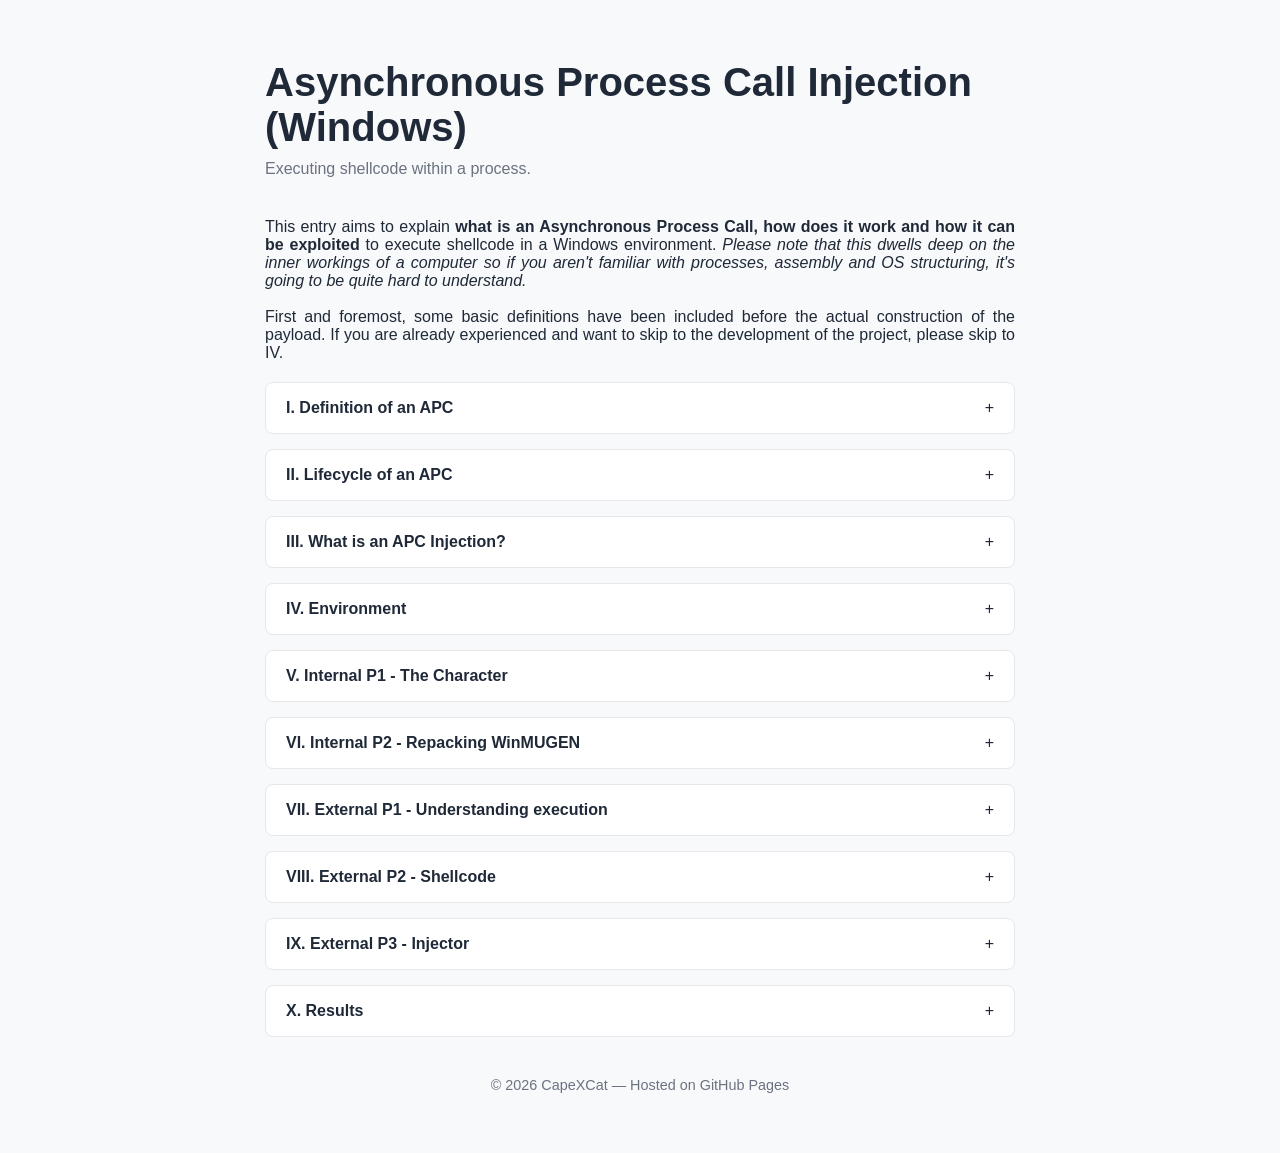
==== knowledge/APC.html @ 93fa6207 "Finished" ====
<!DOCTYPE html>
<html lang="en">
<head>
<meta charset="UTF-8">
<meta name="viewport" content="width=device-width, initial-scale=1.0">
<link rel="icon" type="image/png" href="https://raw.githubusercontent.com/capexcat/capexcat.github.io/main/pictures/favicon.png">
<title>Asynchronous Process Call Injection</title>

<style>
    :root {
        --bg: #f8f9fb;
        --card: #ffffff;
        --accent: #2563eb;
        --text: #1f2937;
        --muted: #6b7280;
        --border: #e5e7eb;
    }

    * {
        box-sizing: border-box;
        margin: 0;
        padding: 0;
        font-family: -apple-system, BlinkMacSystemFont, "Segoe UI", Roboto, sans-serif;
    }

    body {
        background: var(--bg);
        color: var(--text);
        display: flex;
        justify-content: center;
        padding: 60px 20px;
    }

    .container {
        width: 100%;
        max-width: 750px;
    }

    h1 {
        font-size: 2.5rem;
        margin-bottom: 10px;
    }

    dt {
    font-weight: 600;
    color: var(--text);
    margin-top: 10px;
    }

    dd {
    margin-left: 20px;
    margin-bottom: 10px;
    font-style: italic;
    }

    .subtitle {
        color: var(--muted);
        margin-bottom: 40px;
    }

    .accordion-item {
        background: var(--card);
        border: 1px solid var(--border);
        border-radius: 8px;
        margin-bottom: 15px;
        overflow: hidden;
        transition: 0.2s ease;
    }

    .accordion-item:hover {
        border-color: var(--accent);
    }

    .accordion-header {
        padding: 16px 20px;
        cursor: pointer;
        display: flex;
        justify-content: space-between;
        align-items: center;
        font-weight: 500;
    }

    .accordion-header span {
        transition: transform 0.3s ease;
    }

    .accordion-content {
        max-height: 0;
        overflow: hidden;
        transition: max-height 0.35s ease;
        padding: 0 20px;
        color: var(--muted);
    }

    .accordion-content p,
    .accordion-content dl {
        padding: 15px 0;
        line-height: 1.6;
    }

    .accordion-item.active .accordion-content {
        max-height: 10000px;
        padding-bottom: 20px;
    }

    .accordion-item.active .accordion-header span {
        transform: rotate(45deg);
    }

    footer {
        margin-top: 40px;
        font-size: 0.9rem;
        color: var(--muted);
        text-align: center;
    }

    .code-block {
        display: block;          
        font-family: 'Courier New', monospace;
        background: #e1e3e6;
        padding: 20px;
        border-radius: 8px;
        line-height: 1.6;
        overflow-x: auto;       
        white-space: pre;
        word-break: normal;
        max-width: 100%;
        box-sizing: border-box;
    }

    @media (max-width: 500px) {
        h1 {
            font-size: 2rem;
        }
    }
</style>
</head>

  <body>
      <div class="container">
    <h1>Asynchronous Process Call Injection (Windows)</h1>
    <p class="subtitle">Executing shellcode within a process.</p>
      <p style="text-align: justify; margin-bottom: 20px;">
          This entry aims to explain <b>what is an Asynchronous Process Call, how does it work and how it can be exploited </b> to execute shellcode in a Windows environment.
          <i>Please note that this dwells deep on the inner workings of a computer so if you aren't familiar with processes, assembly and OS structuring, it's going to be quite hard to understand.</i><br><br>
          First and foremost, some basic definitions have been included before the actual construction of the payload. If you are already experienced and want to skip to
          the development of the project, please skip to IV.
      </p>
          
    <div class="accordion-item">
      <div class="accordion-header">
        <b>I. Definition of an APC</b> <span>+</span>
      </div>
      <div class="accordion-content">
        <p style="text-align: justify;">An <b>Asynchronous Procedure Call</b> <i>(APC)</i> is a function that executes asynchronously in the context of a particular thread.
            On simpler terms, it's a queued code stored within a specific part of a process that runs when such part is free of any work.
            On even simpler terms, it's a method used by computers that allows execution without having to wait for a task to finish.
        </p>
      </div>
    </div>

    <div class="accordion-item">
      <div class="accordion-header">
        <b>II. Lifecycle of an APC</b> <span>+</span>
      </div>
      <div class="accordion-content">
        <p>
            To fully grasp the inner workings of APC, it's key to understand it's flow, which can be divided in the following steps:
            <dl>
                <dt><b>1. Invocation</b></dt>
                <dd>The main program invokes a function which is handled to a system API.</dd>
                <dt><b>2. Exchange</b></dt>
                <dd>The API captures the parameters and returns control to the program which received a placeholder (handle).</dd>
                <dt><b>3. Background Execution</b></dt>
                <dd>The API takes care of the task in the background (async), allowing the program to continue executing lines of codes (sync).</dd>
                <dt><b>4. Completion</b></dt>
                <dd>Once the task is completed, the API returns a "notification" into a queue.</dd>
                <dt><b>5. Verification</b></dt>
                <dd>As the program completes other tasks (sync), the queue transfers the result back to it, replacing the placeholder.</dd>
            </dl>
            <br>
            <br>
            <img src="https://raw.githubusercontent.com/capexcat/capexcat.github.io/refs/heads/main/pictures/diagram.png" style="display: block; margin: 0 auto; max-width: 100%; height: auto;">
        </p>
      </div>
    </div>

    <div class="accordion-item">
      <div class="accordion-header">
        <b>III. What is an APC Injection?</b> <span>+</span>
      </div>
      <div class="accordion-content">
        <p style="text-align: justify;">
            An <b>APC Injection</b> is a type of code injection which involves running a payload within the address space of a legitimate process, a thread to be exact.
            There are many variants of this type of injection: AtomBombing, Early Bird, NtQueueApcThread...While ones target suspended states, others target <a href="https://learn.microsoft.com/en-us/windows/win32/dataxchg/about-atom-tables">Global Atom Tables</a> or native APIs.<br><br>

            It is particularly stealthy because it doesn't create a new thread but instead <i>hijacks</i> the execution flow of a legitimate one, thus bypassing minor security checks.
        </p>
      </div>
    </div>

    <div class="accordion-item">
      <div class="accordion-header">
        <b>IV. Environment</b> <span>+</span>
      </div>
      <div class="accordion-content">
        <p style="text-align: justify; margin-bottom: 20px;">
            Now that the basics have been covered, it's time to lay out the environment where weapons are going to be developed.
            <i>Since the code involved operates in <b>very delicate aspects of Windows</b>, it's really recommended to set up a Virtual Machine</i>.<br><br>
            For these kinds of experiments I recommend <a href="https://archive.org/details/tiny-10-NTDEV" target="_blank">Tiny10</a>, an ISO based on Win10 LTSC to make the OS
            as lightweight as possible. As for the hypervisor, <a href="https://www.vmware.com/products/desktop-hypervisor/workstation-and-fusion" target="_blank">VMWare Workstation</a> or <a href="https://www.virtualbox.org/" target="_blank">Oracle Virtualbox</a> are great choices to locally set up a working space.<br><br>

            The project involves <a href="https://en.wikipedia.org/wiki/C%2B%2B" target="_blank">C++</a> and <a href="https://en.wikipedia.org/wiki/Assembly_language" target="_blank">ASM</a>,
            for that matter a good IDE will make thing easier. My personal choice for this is <a href="https://visualstudio.microsoft.com/es/vs/older-downloads/" target="_blank">Visual Studio 2022</a> which offers <a href="https://en.wikipedia.org/wiki/Microsoft_Macro_Assembler" target="_blank">MASM</a> and C++ together.<br><br>

            About <b>where</b> I am going to use the payload on, I've been a community member of <i><a href="https://mugen.fandom.com/wiki/M.U.G.E.N" target="_blank">WinMUGEN's</a> Cheapie community</i> for some years now, which is what gotten me into
            informatics since I was a kid. Long story short, there are two types of characters: <b>Internals</b> (which run and exploit memory areas in the original engine) and <b>Externals</b> (which execute external code not found inside the engine).
            I got more interested on the latter since externals were mistified and hoaxed multiple times, so here we are.<br><br>

            <img src="https://raw.githubusercontent.com/capexcat/capexcat.github.io/main/pictures/winmugen.gif" style="display: block; margin: 0 auto;">
        </p>
      </div>
    </div>

    <div class="accordion-item">
      <div class="accordion-header">
        <b>V. Internal P1 - The Character</b> <span>+</span>
      </div>
      <div class="accordion-content">
        <p style="text-align: justify;">
          Once the environment is set up accordingly, it's time to represent the work in the form of a character within MUGEN. Time is expensive so I downloaded an edit
          called <a href="https://mugenarchive.com/forums/downloads.php?do=file&id=132229-chaosor-ydccdy" target="_blank"><i>chaosor</i></a> as a starting point.<br><br>

          <i>Chaosor</i> is an <a href="https://snk.fandom.com/wiki/Orochi" target="_blank">Orochi</a> edit made by <i>ydccdy</i> based on an old edit known as <a href="https://www.youtube.com/watch?v=sGveKPMEMww" target="_blank">Salvation Orochi</a> created by <i>HellToast Industries</i>.
          The base comes with two very known internal exploits within the community which are <b>%n bug</b> and <b>StateDef Overflow</b> respectively. This entry isn't focused on internal MUGEN technology, so if you wish to know more please refer to the <a href="https://mugen-cheap.fandom.com/wiki/MUGEN_Cheap_Community_Wikia" target="_blank">MUGEN Cheap Wiki</a>.<br><br>

          To create characters there are several tools at one's disposal, for my projects I rely on <a href="https://mugenarchive.com/forums/downloads.php?do=file&id=9768-fighter-factory-3-0-1-final-virtualltek-systems" target="_blank">Fighter Factory 3</a>.
          The changes performed resemble a really old project of mine called <i>Damnation Mizuchi</i> but since it has been lost, <i>Damnation Mizuchi Clone</i> it is. I want to give a thank you to one of my friends, <a href="https://www.youtube.com/@KingDemonic666" target="_blank">KingDemonic666</a>, he provided the sprites of <i>Salvation Orochi</i> which made the edit
          look better. Here are some screenshots:<br><br>
          <img src="https://raw.githubusercontent.com/capexcat/capexcat.github.io/refs/heads/main/pictures/dm1.png" style="display: block; margin: 0 auto; max-width: 100%; height: auto;">
          <img src="https://raw.githubusercontent.com/capexcat/capexcat.github.io/refs/heads/main/pictures/dm2.png" style="display: block; margin: 0 auto; max-width: 100%; height: auto;">
        </p>
      </div>
    </div>

    <div class="accordion-item">
      <div class="accordion-header">
        <b>VI. Internal P2 - Repacking WinMUGEN</b> <span>+</span>
      </div>
      <div class="accordion-content">
        <p style="text-align: justify;">
          Before proceeding with external technology, there's one last aspect to be accountable of, <b>MUGEN's structure</b>. When downloading it, it contains several files distributed in specific
          folders to run the engine correctly. This by no means is wrong, however, it is seen as rough when proving concepts such as this one. To start "cleaning" it, optional files are removed, which
          leaves the engine like this:<br><br>
          <img src="https://raw.githubusercontent.com/capexcat/capexcat.github.io/refs/heads/main/pictures/wmstruct.png" style="display: block; margin: 0 auto; max-width: 100%; height: auto;">
          <br><br>

          At this point another tool is necessary to fully polish the game, introducing <a href="https://github.com/sudachen/Molebox" target="_blank">Molebox</a>, a software that converts applications into standalone
          executables by packaging those files needed. It offers a lot of options, however, I'll keep things simple. What you need to know about the screenshot provided below this text is the following:
          Firstly, a source .exe file is chosen to be relinked, secondly, a target .exe file is selected (this is the final repacked executable) and last but not least add all of the mandatory files (characters, configurations,
          fonts...)<br><br>
          <img src="https://raw.githubusercontent.com/capexcat/capexcat.github.io/refs/heads/main/pictures/Molebox.png" style="display: block; margin: 0 auto; max-width: 100%; height: auto;">
          <br><br>

          A minor detail to note is the file <i>select.def</i> which indexes all of the characters and stages into the game. Since it's not intended for the user to access <i>Damnation Mizuchi Clone</i> within the engine, it is 
          key to remove all characters from the list to leave the engine hollow internally:<br><br>
          <img src="https://raw.githubusercontent.com/capexcat/capexcat.github.io/refs/heads/main/pictures/emptywin.png" style="display: block; margin: 0 auto; max-width: 100%; height: auto;">
          <br><br>

          Everything has been done accordingly, <b>we now have a runnable, standalone, isolated copy of the engine:</b><br><br>
          <img src="https://raw.githubusercontent.com/capexcat/capexcat.github.io/refs/heads/main/pictures/result.png" style="display: block; margin: 0 auto; max-width: 100%; height: auto;">
    </div>
    </div>

    <div class="accordion-item">
      <div class="accordion-header">
        <b>VII. External P1 - Understanding execution</b> <span>+</span>
      </div>
      <div class="accordion-content">
        <p style="text-align: justify;">
          The next objective is to reach execution within the game. How is it possible to start a matchup without having indexed characters? Fortunately, there are several command options
          which can be easily accessed via <code style="color: #343a40; background-color: #e1e3e6;">winmugen.exe -h</code> as represented in the following image:<br><br>
          <img src="https://raw.githubusercontent.com/capexcat/capexcat.github.io/refs/heads/main/pictures/MUGENcmd.png" style="display: block; margin: 0 auto; max-width: 100%; height: auto;">
          <br><br>

          From this position it is a matter of understanding the syntax and correctly applying it to the desired case: <code style="color: #343a40; background-color: #e1e3e6;">winmugen.exe -p1 DM -p2 kfm -rounds 2</code>. Random fact: This
          simple event is known as a <b>postman character</b>, which relies on simple automation using .bat or .vbs files. This is the most basic form of an external character:<br><br>
          <img src="https://raw.githubusercontent.com/capexcat/capexcat.github.io/refs/heads/main/pictures/MUGENcmdexec.png" style="display: block; margin: 0 auto; max-width: 100%; height: auto;">
          <br><br>

          Such simplicity comes in the cost of an expection. If the repacked copy is executed through it's absolute path, we get an error related to <i>mugen.cfg</i>. I do not know why this
          happens, even if you include the "data" folder with all of the contents it still crashes. Either way, this exception only occurs with absolute paths so <b>execution must share
          directory with MUGEN</b>.<br><br>
          <img src="https://raw.githubusercontent.com/capexcat/capexcat.github.io/refs/heads/main/pictures/MUGENcfgerr.png" style="display: block; margin: 0 auto; max-width: 100%; height: auto;">
        </p>
      </div>
    </div>

        <div class="accordion-item">
      <div class="accordion-header">
        <b>VIII. External P2 - Shellcode</b> <span>+</span>
      </div>
      <div class="accordion-content">
        <p style="text-align: justify;">
          This following section can be quite dense, so I'll unpack everything carefully, <i>please note that everything is treated with educational purposes</i>. The idea is clear now, <b>start a matchup in MUGEN within a thread of a process</b>.<br><br>

          The goal of a <b>shellcode</b> is the execution of arbitrary code in a system. Scoping it to the idea, successful execution is the highest priority and for that <a href="https://en.wikipedia.org/wiki/Position-independent_code" target="_blank">Position Independent Code</a> (PIC)
          is the best suit, since the only knowledgable aspect of the selected environment is the Operative System: Windows. <i>PIC can be written without ASM, but you give up low-level control which in undocumented features is crucial</i>.<br><br>

          The first step is <b>finding kernel32.dll <i>manually</i></b>. In order to locate it, the code (when executed) automatically creates a <a href="https://www.geoffchappell.com/studies/windows/km/ntoskrnl/inc/api/pebteb/teb/index.htm" target="_blank">Thread Environment Block</a> (TEB),
          not to be confused with <a href="https://en.wikipedia.org/wiki/Win32_Thread_Information_Block" target="_blank">Thread Information Block</a> (TIB). <i>TEB is x64 bit and TIB is x32 bit</i>. These blocks hold information of the currently running thread and
          inside them, specifically at offset 0x60, there's a pointer to the <a href="https://www.geoffchappell.com/studies/windows/km/ntoskrnl/inc/api/pebteb/peb/index.htm" target="_blank">Process Environment Block</a> which contains data about the current process.
          From here, there's another pointer at offset 0x18 (Ldr) which leads to the <a href="https://www.geoffchappell.com/studies/windows/km/ntoskrnl/inc/api/ntpsapi_x/peb_ldr_data.htm" target="_blank">PEB_LDR_DATA</a> structure. This structure is a record of all DLLs loaded
          into memory and sure enough, a list named <i>InMemoryOrderModuleList</i> is present at offset 0x20 which <i>specifically represents the <b>order</b> of loaded modules</i>. Inside of it, the <a href="https://www.geoffchappell.com/studies/windows/km/ntoskrnl/inc/api/ntldr/ldr_data_table_entry/index.htm" target="_blank">LDR_DATA_TABLE_ENTRY</a>
          awaits, providing <i>metadata</i> of the various modules. The thing to look for here is offset 0x20, DllBase, <b>the base address of kernel32.dll loaded into memory</b>. To sum things up:<br><br>

          <code style="color: #343a40; background-color: #e1e3e6;">Thread Environment Block -> Offset 0x60 -> Process Environment Block -> Offset 0x18 -> PEB_LDR_DATA -> Offset 0x20 -> InMemoryOrderModuleList -> Kernel32.dll -> Offset 0x20 -> DllBase</code><br><br>
          
          Using MASM, the pseudocode looks like this:<br>
           <code class="code-block">
            ;Consider x a register and yh an hexadecimal value.
            mov x, gs:[yh] ;Using gs register to access memory
            mov x, [x+yh]  ;Adding offsets ("walking into components")
            mov x, x       ;Dereference MODULE_ENTRY ("walk a component")
            ...
          </code>
          <br>

          Second step, <b>finding WinExec within kernel32.dll <i>manually</i></b>. <a href="https://learn.microsoft.com/en-us/windows/win32/api/winbase/nf-winbase-winexec" target="_blank">WinExec</a> is a deprecated function which allows for command execution, <a href="https://learn.microsoft.com/en-us/windows/win32/api/processthreadsapi/nf-processthreadsapi-createprocessa" target="_blank">CreateProcess</a> 
          is a much better alternative but requires more parameters, that is why I stick to <i>WinExec</i>. Some DLLs contain what is known as an <b>export table</b> that can be inspected with tools like <a href="https://github.com/jNizM/DllExport" target="_blank">DllExport</a> or <a href="https://learn.microsoft.com/en-us/cpp/build/reference/dumpbin-command-line?view=msvc-170" target="_blank">Dumpbin</a>.
          In such export tables we can find data such as the <b>ordinal</b> number (unique ID), the <b>hint</b> (shortened ID for backward compatibility), the <a href="https://en.wikipedia.org/wiki/Virtual_address_space" target="_blank">Relative Virtual Address</a> (pointer relative to the start of the loaded module) and the <b>Name</b> (duh):<br><br>
          <img src="https://raw.githubusercontent.com/capexcat/capexcat.github.io/refs/heads/main/pictures/dumpbin.png" style="display: block; margin: 0 auto; max-width: 100%; height: auto;">
          <br><br>

          These export tables are given by DLLs to allow other modules and programs to use them. While this feature makes modulation easier, it creates <i>external library dependency</i> due to the address pointing made by the <a href="https://en.wikipedia.org/wiki/Portable_Executable#Import_table">Import Address Table</a> (IAT) towards the export table at runtime. There are many ways to bypass the IAT, to make
          it a little more interesting I have settled for manually resolving <i>WinExec</i>'s address via <b>GetProcAddressByHash</b>, an alternative method of the function <a href="https://learn.microsoft.com/en-us/windows/win32/api/libloaderapi/nf-libloaderapi-getprocaddress" target="_blank">GetProcAddress</a>. In essence:<br><br>
          
          <code style="color: #343a40; background-color: #e1e3e6;">Hash WinExec -> Load DllBase and PE Header data -> Extract information from the export table (kernel32.dll) -> Search function name by hash -> Hash function name -> Compare hashes -> Retrieve function address</code><br><br>

          Pseucode of the custom function (This one is a big nono so I have to write it like this so GitHub does not nuke me):<br>

          <code class="code-block">
            FUNCTION FindFunctionByHash(ModuleBaseAddress, TargetHash):
                // 1. Navigate the PE (Portable Executable) Structure
                HeaderOffset = Read32BitValue(ModuleBaseAddress + 0x3C)
                ExportTableRVA = Read32BitValue(ModuleBaseAddress + HeaderOffset + 0x88)
                ExportTableVA = ModuleBaseAddress + ExportTableRVA

                // 2. Access Metadata Tables
                NameArrayVA = ModuleBaseAddress + Read32BitValue(ExportTableVA + 0x20)
                TotalFunctions = Read32BitValue(ExportTableVA + 0x18)

                // 3. Search Loop
                FOR i FROM TotalFunctions - 1 DOWN TO 0:
                    CurrentNameVA = ModuleBaseAddress + Read32BitValue(NameArrayVA + (i * 4))
        
                    // Calculate the hash of the current function name string
                    CurrentHash = CalculateRotateHash(CurrentNameVA)

                    IF CurrentHash EQUALS TargetHash:
                        // 4. Resolve the Address
                        OrdinalTableVA = ModuleBaseAddress + Read32BitValue(ExportTableVA + 0x24)
                        FunctionIndex = Read16BitValue(OrdinalTableVA + (i * 2))

                        AddressTableVA = ModuleBaseAddress + Read32BitValue(ExportTableVA + 0x1C)
                        FinalRVA = Read32BitValue(AddressTableVA + (FunctionIndex * 4))

                        RETURN (ModuleBaseAddress + FinalRVA)

                RETURN NULL // Function not found
          </code>
          <br>

          Since this project is being handled in x64, <b>it is obligatory to align the program to 16 bits</b> due to a variety of factors such as <a href="https://en.wikipedia.org/wiki/Streaming_SIMD_Extensions" target="_blank">Streaming SIMD Extensions</a> (128-bit instructions) and  
          <a href="https://learn.microsoft.com/en-us/cpp/build/x64-software-conventions">8-byte offset & shadow space</a>. Fail to comply those requirements and the program crashes by access violation.
          Furthermore, the shellcode has to be <i>extracted</i> cleanly and prevented from compiling modifications. In Visual Studio 2022 the following flags have to be modified:<br><br>

          <b>Incremental linking /INCREMENTAL: NO</b> - Upon changing a function, the linker merely updates that specific part and jumps to a new location. <b>Ignore all default libraries /NODEFAULTLIB</b> - Default libraries add an IAT, which essentially undoes all the prior work. <b>Disable large addresses /LARGEADDRESSAWARE:NO</b> - The linker may assume specific relocations that assume a wider memory space.
          <br><br>

          To fully confirm that the code is truly independent, no matter the system, a tool named <a href="https://pestudio.org/" target="_blank">PEStudio</a> can analyze the binary to see dependencies. 
          As seen on the illustration below, <b>it not relies on anything</b>.<br><br>
          <img src="https://raw.githubusercontent.com/capexcat/capexcat.github.io/refs/heads/main/pictures/pestudio.png" style="display: block; margin: 0 auto; max-width: 100%; height: auto;">
          <br><br>

          Moving on to the third step, <b>extracting the shellcode</b>. This task is relatively simple with <i>dumpbin</i> found in the Developer Console of VS2022, after running the following command:
          <code style="color: #343a40; background-color: #e1e3e6;">dumpbin /SECTION:.text /RAWDATA ASM_Test.exe</code> we get the raw programmed code:<br><br>
          <img src="https://raw.githubusercontent.com/capexcat/capexcat.github.io/refs/heads/main/pictures/dumpbintest.png" style="display: block; margin: 0 auto; max-width: 100%; height: auto;">
          <br><br>

          The last detail of this project is getting all the hex characters and formatting them in <i>Hexadecimal Escaping</i>: <code style="color: #343a40; background-color: #e1e3e6;">\x48\x31\xc0\x48\x31\xff\x90\x90\x48\x31\xd2\x0f\x05</code>. With this, the shellcode is 100% ready for action.
        </p>
      </div>
    </div>
    
    <div class="accordion-item">
      <div class="accordion-header">
        <b>IX. External P3 - Injector</b> <span>+</span>
      </div>
      <div class="accordion-content">
        <p style="text-align: justify;">
          While not as dense as the previous one, this section contains interesting knowledge about how the shellcode is going to be run. On a separated C++ project, three boolean functions have been 
          declared to segment the execution properly.<br><br>
          
          The first one of them is named <b>CreateDebugProcess</b> which uses <i>CreateProcessA</i> to create a suspended process while targetting a legitimate 
          process, in this case <i>notepad.exe</i>. The variant of this project is a classic one, <b><i>Early bird</i></b>, as the process is awaiting for instructions. The second function is <b>InjectShellCode</b>, 
          as the name suggests, it prepares the target for the payload using <a href="https://learn.microsoft.com/en-us/windows/win32/api/memoryapi/nf-memoryapi-virtualallocex" target="_blank">VirtualAllocEx</a> and
          <a href="https://learn.microsoft.com/es-es/windows/win32/api/memoryapi/nf-memoryapi-writeprocessmemory" target="_blank">WriteProcessMemory</a> to copy it into that allocated space. Lastly, the function
          <b>APCInjection</b> adds a task to the thread's APC queue through <a href="https://learn.microsoft.com/en-us/windows/win32/api/processthreadsapi/nf-processthreadsapi-queueuserapc" target="_blank">QueueUserAPC</a>. When alerted, 
          since it has been created in a suspended state it is "conditioned" to execute the APC when resumed, thus executing the payload.<br><br>

          The flow of the program follows the given pseudocode:<br>
          <code class="code-block">
            # STAGE 1: Host Process Creation
            FUNCTION CreateSuspendedProcess(target_exe):
                path = "C:\\Windows\\System32\\" + target_exe
                # Create the process in a frozen state to prevent security initialization
                process_info = OS.CreateProcess(path, flags=CREATE_SUSPENDED)
                RETURN process_info.handle, process_info.thread_handle

            # STAGE 2: Memory Preparation
            FUNCTION DeliverPayload(process_handle, shellcode_buffer):
                # Allocate memory with RWX permissions (Red Flag: PAGE_EXECUTE_READWRITE)
                remote_address = OS.VirtualAllocEx(process_handle, size=sizeof(shellcode_buffer), permissions=READ_WRITE_EXECUTE)
    
            # Write the malicious payload into the target process
            OS.WriteProcessMemory(process_handle, remote_address, shellcode_buffer)
            RETURN remote_address

            # STAGE 3: Execution Hijack
            FUNCTION ExecuteViaAPC(thread_handle, shellcode_address):
                # Queue an Asynchronous Procedure Call pointing to the shellcode
                # This schedules the shellcode to run as soon as the thread wakes up
                OS.QueueUserAPC(target_function=shellcode_address, target_thread=thread_handle)
    
                # Resume the thread; it immediately executes the APC before the main code
                OS.ResumeThread(thread_handle)

            # --- MAIN EXECUTION FLOW ---
            proc, thread = CreateSuspendedProcess("notepad.exe")
            payload_addr = DeliverPayload(proc, MALICIOUS_SHELLCODE)
            ExecuteViaAPC(thread, payload_addr)
          </code>
          <br>
          Naturally, the injector <b>must be independent as well</b>, which is easier than ASM. The build has to be set as <i>Release x64</i>, disable debug libraries and establish Runtime Library 
          as <b>Multi-threaded (/MT)</b>. Again, to thoroughly check the changes, verify it with PEStudio:<br><br>
          <img src="https://raw.githubusercontent.com/capexcat/capexcat.github.io/refs/heads/main/pictures/pestudio2.png" style="display: block; margin: 0 auto; max-width: 100%; height: auto;">
        </p>
      </div>
    </div>

    <div class="accordion-item">
      <div class="accordion-header">
        <b>X. Results</b> <span>+</span>
      </div>
      <div class="accordion-content">
        <p style="text-align: justify;">
          The result of this project is <b>an Asynchronous Process Call Injection that targets <i>notepad.exe</i> and is able to run without dependencies in several versions of Windows.</b>
          I want to give another thank you to <a href="https://www.youtube.com/@MegaStick">MegaStick</a> for testing it out on his machine, visually it's nothing major but it has some
          interesting technological aspects.<br><br>

          <img src="https://raw.githubusercontent.com/capexcat/capexcat.github.io/refs/heads/main/pictures/showcasegif.gif" style="display: block; margin: 0 auto; max-width: 100%; height: auto;">
        </p>
      </div>
    </div>

    <footer>
        © 2026 CapeXCat — Hosted on GitHub Pages
    </footer>
    </div>

    <script>
    const items = document.querySelectorAll(".accordion-item");

    items.forEach(item => {
        item.querySelector(".accordion-header").addEventListener("click", () => {
            item.classList.toggle("active");
        });
    });
    </script>
 </body>
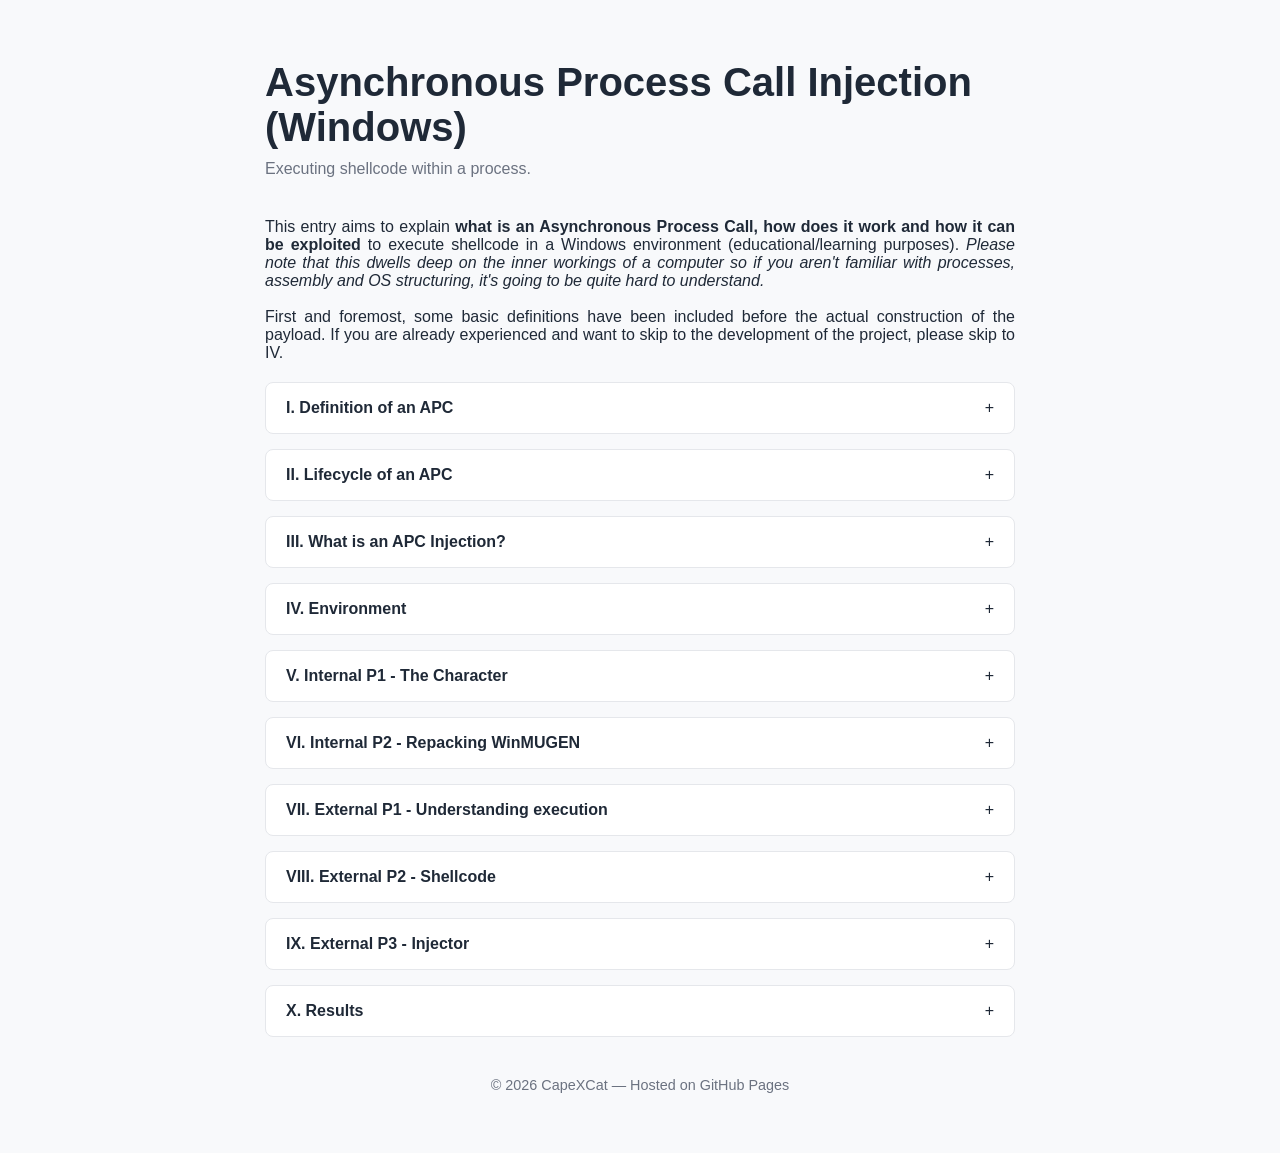
==== commit 67267498: "Finished P2+minor tweaks" ====
--- a/knowledge/APC.html
+++ b/knowledge/APC.html
@@ -141,7 +141,7 @@
     <h1>Asynchronous Process Call Injection (Windows)</h1>
     <p class="subtitle">Executing shellcode within a process.</p>
       <p style="text-align: justify; margin-bottom: 20px;">
-          This entry aims to explain <b>what is an Asynchronous Process Call, how does it work and how it can be exploited </b> to execute shellcode in a Windows environment.
+          This entry aims to explain <b>what is an Asynchronous Process Call, how does it work and how it can be exploited </b> to execute shellcode in a Windows environment (educational/learning purposes).
           <i>Please note that this dwells deep on the inner workings of a computer so if you aren't familiar with processes, assembly and OS structuring, it's going to be quite hard to understand.</i><br><br>
           First and foremost, some basic definitions have been included before the actual construction of the payload. If you are already experienced and want to skip to
           the development of the project, please skip to IV.
@@ -180,7 +180,7 @@
             </dl>
             <br>
             <br>
-            <img src="https://raw.githubusercontent.com/capexcat/capexcat.github.io/refs/heads/main/pictures/diagram.png" style="display: block; margin: 0 auto; max-width: 100%; height: auto;">
+            <img src="https://raw.githubusercontent.com/capexcat/capexcat.github.io/refs/heads/main/pictures/1APC/diagram.png" style="display: block; margin: 0 auto; max-width: 100%; height: auto;">
         </p>
       </div>
     </div>
@@ -192,7 +192,7 @@
       <div class="accordion-content">
         <p style="text-align: justify;">
             An <b>APC Injection</b> is a type of code injection which involves running a payload within the address space of a legitimate process, a thread to be exact.
-            There are many variants of this type of injection: AtomBombing, Early Bird, NtQueueApcThread...While ones target suspended states, others target <a href="https://learn.microsoft.com/en-us/windows/win32/dataxchg/about-atom-tables">Global Atom Tables</a> or native APIs.<br><br>
+            There are many variants of this type of injection: AtomBombing, Early Bird, NtQueueApcThread...While ones target suspended states, others target <a href="https://learn.microsoft.com/en-us/windows/win32/dataxchg/about-atom-tables" target="_blank">Global Atom Tables</a> or native APIs.<br><br>
 
             It is particularly stealthy because it doesn't create a new thread but instead <i>hijacks</i> the execution flow of a legitimate one, thus bypassing minor security checks.
         </p>
@@ -217,7 +217,7 @@
             informatics since I was a kid. Long story short, there are two types of characters: <b>Internals</b> (which run and exploit memory areas in the original engine) and <b>Externals</b> (which execute external code not found inside the engine).
             I got more interested on the latter since externals were mistified and hoaxed multiple times, so here we are.<br><br>
 
-            <img src="https://raw.githubusercontent.com/capexcat/capexcat.github.io/main/pictures/winmugen.gif" style="display: block; margin: 0 auto;">
+            <img src="https://raw.githubusercontent.com/capexcat/capexcat.github.io/main/pictures/1APC/winmugen.gif" style="display: block; margin: 0 auto; max-width: 100%; height: auto;">
         </p>
       </div>
     </div>
@@ -237,8 +237,8 @@
           To create characters there are several tools at one's disposal, for my projects I rely on <a href="https://mugenarchive.com/forums/downloads.php?do=file&id=9768-fighter-factory-3-0-1-final-virtualltek-systems" target="_blank">Fighter Factory 3</a>.
           The changes performed resemble a really old project of mine called <i>Damnation Mizuchi</i> but since it has been lost, <i>Damnation Mizuchi Clone</i> it is. I want to give a thank you to one of my friends, <a href="https://www.youtube.com/@KingDemonic666" target="_blank">KingDemonic666</a>, he provided the sprites of <i>Salvation Orochi</i> which made the edit
           look better. Here are some screenshots:<br><br>
-          <img src="https://raw.githubusercontent.com/capexcat/capexcat.github.io/refs/heads/main/pictures/dm1.png" style="display: block; margin: 0 auto; max-width: 100%; height: auto;">
-          <img src="https://raw.githubusercontent.com/capexcat/capexcat.github.io/refs/heads/main/pictures/dm2.png" style="display: block; margin: 0 auto; max-width: 100%; height: auto;">
+          <img src="https://raw.githubusercontent.com/capexcat/capexcat.github.io/refs/heads/main/pictures/1APC/dm1.png" style="display: block; margin: 0 auto; max-width: 100%; height: auto;">
+          <img src="https://raw.githubusercontent.com/capexcat/capexcat.github.io/refs/heads/main/pictures/1APC/dm2.png" style="display: block; margin: 0 auto; max-width: 100%; height: auto;">
         </p>
       </div>
     </div>
@@ -252,23 +252,23 @@
           Before proceeding with external technology, there's one last aspect to be accountable of, <b>MUGEN's structure</b>. When downloading it, it contains several files distributed in specific
           folders to run the engine correctly. This by no means is wrong, however, it is seen as rough when proving concepts such as this one. To start "cleaning" it, optional files are removed, which
           leaves the engine like this:<br><br>
-          <img src="https://raw.githubusercontent.com/capexcat/capexcat.github.io/refs/heads/main/pictures/wmstruct.png" style="display: block; margin: 0 auto; max-width: 100%; height: auto;">
+          <img src="https://raw.githubusercontent.com/capexcat/capexcat.github.io/refs/heads/main/pictures/1APC/wmstruct.png" style="display: block; margin: 0 auto; max-width: 100%; height: auto;">
           <br><br>
 
           At this point another tool is necessary to fully polish the game, introducing <a href="https://github.com/sudachen/Molebox" target="_blank">Molebox</a>, a software that converts applications into standalone
           executables by packaging those files needed. It offers a lot of options, however, I'll keep things simple. What you need to know about the screenshot provided below this text is the following:
           Firstly, a source .exe file is chosen to be relinked, secondly, a target .exe file is selected (this is the final repacked executable) and last but not least add all of the mandatory files (characters, configurations,
           fonts...)<br><br>
-          <img src="https://raw.githubusercontent.com/capexcat/capexcat.github.io/refs/heads/main/pictures/Molebox.png" style="display: block; margin: 0 auto; max-width: 100%; height: auto;">
+          <img src="https://raw.githubusercontent.com/capexcat/capexcat.github.io/refs/heads/main/pictures/1APC/Molebox.png" style="display: block; margin: 0 auto; max-width: 100%; height: auto;">
           <br><br>
 
           A minor detail to note is the file <i>select.def</i> which indexes all of the characters and stages into the game. Since it's not intended for the user to access <i>Damnation Mizuchi Clone</i> within the engine, it is 
           key to remove all characters from the list to leave the engine hollow internally:<br><br>
-          <img src="https://raw.githubusercontent.com/capexcat/capexcat.github.io/refs/heads/main/pictures/emptywin.png" style="display: block; margin: 0 auto; max-width: 100%; height: auto;">
+          <img src="https://raw.githubusercontent.com/capexcat/capexcat.github.io/refs/heads/main/pictures/1APC/emptywin.png" style="display: block; margin: 0 auto; max-width: 100%; height: auto;">
           <br><br>
 
           Everything has been done accordingly, <b>we now have a runnable, standalone, isolated copy of the engine:</b><br><br>
-          <img src="https://raw.githubusercontent.com/capexcat/capexcat.github.io/refs/heads/main/pictures/result.png" style="display: block; margin: 0 auto; max-width: 100%; height: auto;">
+          <img src="https://raw.githubusercontent.com/capexcat/capexcat.github.io/refs/heads/main/pictures/1APC/result.png" style="display: block; margin: 0 auto; max-width: 100%; height: auto;">
     </div>
     </div>
 
@@ -280,18 +280,21 @@
         <p style="text-align: justify;">
           The next objective is to reach execution within the game. How is it possible to start a matchup without having indexed characters? Fortunately, there are several command options
           which can be easily accessed via <code style="color: #343a40; background-color: #e1e3e6;">winmugen.exe -h</code> as represented in the following image:<br><br>
-          <img src="https://raw.githubusercontent.com/capexcat/capexcat.github.io/refs/heads/main/pictures/MUGENcmd.png" style="display: block; margin: 0 auto; max-width: 100%; height: auto;">
+          <img src="https://raw.githubusercontent.com/capexcat/capexcat.github.io/refs/heads/main/pictures/1APC/MUGENcmd.png" style="display: block; margin: 0 auto; max-width: 100%; height: auto;">
           <br><br>
 
           From this position it is a matter of understanding the syntax and correctly applying it to the desired case: <code style="color: #343a40; background-color: #e1e3e6;">winmugen.exe -p1 DM -p2 kfm -rounds 2</code>. Random fact: This
           simple event is known as a <b>postman character</b>, which relies on simple automation using .bat or .vbs files. This is the most basic form of an external character:<br><br>
-          <img src="https://raw.githubusercontent.com/capexcat/capexcat.github.io/refs/heads/main/pictures/MUGENcmdexec.png" style="display: block; margin: 0 auto; max-width: 100%; height: auto;">
+          <img src="https://raw.githubusercontent.com/capexcat/capexcat.github.io/refs/heads/main/pictures/1APC/MUGENcmdexec.png" style="display: block; margin: 0 auto; max-width: 100%; height: auto;">
           <br><br>
 
           Such simplicity comes in the cost of an expection. If the repacked copy is executed through it's absolute path, we get an error related to <i>mugen.cfg</i>. I do not know why this
           happens, even if you include the "data" folder with all of the contents it still crashes. Either way, this exception only occurs with absolute paths so <b>execution must share
           directory with MUGEN</b>.<br><br>
-          <img src="https://raw.githubusercontent.com/capexcat/capexcat.github.io/refs/heads/main/pictures/MUGENcfgerr.png" style="display: block; margin: 0 auto; max-width: 100%; height: auto;">
+
+          <b>Update: This happens because the current working directory was not specified, which can be handled by WinAPI in our executor.</b>
+          <br><br>
+          <img src="https://raw.githubusercontent.com/capexcat/capexcat.github.io/refs/heads/main/pictures/1APC/MUGENcfgerr.png" style="display: block; margin: 0 auto; max-width: 100%; height: auto;">
         </p>
       </div>
     </div>
@@ -329,15 +332,15 @@
           Second step, <b>finding WinExec within kernel32.dll <i>manually</i></b>. <a href="https://learn.microsoft.com/en-us/windows/win32/api/winbase/nf-winbase-winexec" target="_blank">WinExec</a> is a deprecated function which allows for command execution, <a href="https://learn.microsoft.com/en-us/windows/win32/api/processthreadsapi/nf-processthreadsapi-createprocessa" target="_blank">CreateProcess</a> 
           is a much better alternative but requires more parameters, that is why I stick to <i>WinExec</i>. Some DLLs contain what is known as an <b>export table</b> that can be inspected with tools like <a href="https://github.com/jNizM/DllExport" target="_blank">DllExport</a> or <a href="https://learn.microsoft.com/en-us/cpp/build/reference/dumpbin-command-line?view=msvc-170" target="_blank">Dumpbin</a>.
           In such export tables we can find data such as the <b>ordinal</b> number (unique ID), the <b>hint</b> (shortened ID for backward compatibility), the <a href="https://en.wikipedia.org/wiki/Virtual_address_space" target="_blank">Relative Virtual Address</a> (pointer relative to the start of the loaded module) and the <b>Name</b> (duh):<br><br>
-          <img src="https://raw.githubusercontent.com/capexcat/capexcat.github.io/refs/heads/main/pictures/dumpbin.png" style="display: block; margin: 0 auto; max-width: 100%; height: auto;">
-          <br><br>
-
-          These export tables are given by DLLs to allow other modules and programs to use them. While this feature makes modulation easier, it creates <i>external library dependency</i> due to the address pointing made by the <a href="https://en.wikipedia.org/wiki/Portable_Executable#Import_table">Import Address Table</a> (IAT) towards the export table at runtime. There are many ways to bypass the IAT, to make
+          <img src="https://raw.githubusercontent.com/capexcat/capexcat.github.io/refs/heads/main/pictures/1APC/dumpbin.png" style="display: block; margin: 0 auto; max-width: 100%; height: auto;">
+          <br><br>
+
+          These export tables are given by DLLs to allow other modules and programs to use them. While this feature makes modulation easier, it creates <i>external library dependency</i> due to the address pointing made by the <a href="https://en.wikipedia.org/wiki/Portable_Executable#Import_table" target="_blank">Import Address Table</a> (IAT) towards the export table at runtime. There are many ways to bypass the IAT, to make
           it a little more interesting I have settled for manually resolving <i>WinExec</i>'s address via <b>GetProcAddressByHash</b>, an alternative method of the function <a href="https://learn.microsoft.com/en-us/windows/win32/api/libloaderapi/nf-libloaderapi-getprocaddress" target="_blank">GetProcAddress</a>. In essence:<br><br>
           
           <code style="color: #343a40; background-color: #e1e3e6;">Hash WinExec -> Load DllBase and PE Header data -> Extract information from the export table (kernel32.dll) -> Search function name by hash -> Hash function name -> Compare hashes -> Retrieve function address</code><br><br>
 
-          Pseucode of the custom function (This one is a big nono so I have to write it like this so GitHub does not nuke me):<br>
+          Pseudocode of the custom function (This one is a big nono so I have to write it like this so GitHub does not nuke me):<br>
 
           <code class="code-block">
             FUNCTION FindFunctionByHash(ModuleBaseAddress, TargetHash):
@@ -372,7 +375,7 @@
           <br>
 
           Since this project is being handled in x64, <b>it is obligatory to align the program to 16 bits</b> due to a variety of factors such as <a href="https://en.wikipedia.org/wiki/Streaming_SIMD_Extensions" target="_blank">Streaming SIMD Extensions</a> (128-bit instructions) and  
-          <a href="https://learn.microsoft.com/en-us/cpp/build/x64-software-conventions">8-byte offset & shadow space</a>. Fail to comply those requirements and the program crashes by access violation.
+          <a href="https://learn.microsoft.com/en-us/cpp/build/x64-software-conventions" target="_blank">8-byte offset & shadow space</a>. Fail to comply those requirements and the program crashes by access violation.
           Furthermore, the shellcode has to be <i>extracted</i> cleanly and prevented from compiling modifications. In Visual Studio 2022 the following flags have to be modified:<br><br>
 
           <b>Incremental linking /INCREMENTAL: NO</b> - Upon changing a function, the linker merely updates that specific part and jumps to a new location. <b>Ignore all default libraries /NODEFAULTLIB</b> - Default libraries add an IAT, which essentially undoes all the prior work. <b>Disable large addresses /LARGEADDRESSAWARE:NO</b> - The linker may assume specific relocations that assume a wider memory space.
@@ -380,12 +383,12 @@
 
           To fully confirm that the code is truly independent, no matter the system, a tool named <a href="https://pestudio.org/" target="_blank">PEStudio</a> can analyze the binary to see dependencies. 
           As seen on the illustration below, <b>it not relies on anything</b>.<br><br>
-          <img src="https://raw.githubusercontent.com/capexcat/capexcat.github.io/refs/heads/main/pictures/pestudio.png" style="display: block; margin: 0 auto; max-width: 100%; height: auto;">
+          <img src="https://raw.githubusercontent.com/capexcat/capexcat.github.io/refs/heads/main/pictures/1APC/pestudio.png" style="display: block; margin: 0 auto; max-width: 100%; height: auto;">
           <br><br>
 
           Moving on to the third step, <b>extracting the shellcode</b>. This task is relatively simple with <i>dumpbin</i> found in the Developer Console of VS2022, after running the following command:
           <code style="color: #343a40; background-color: #e1e3e6;">dumpbin /SECTION:.text /RAWDATA ASM_Test.exe</code> we get the raw programmed code:<br><br>
-          <img src="https://raw.githubusercontent.com/capexcat/capexcat.github.io/refs/heads/main/pictures/dumpbintest.png" style="display: block; margin: 0 auto; max-width: 100%; height: auto;">
+          <img src="https://raw.githubusercontent.com/capexcat/capexcat.github.io/refs/heads/main/pictures/1APC/dumpbintest.png" style="display: block; margin: 0 auto; max-width: 100%; height: auto;">
           <br><br>
 
           The last detail of this project is getting all the hex characters and formatting them in <i>Hexadecimal Escaping</i>: <code style="color: #343a40; background-color: #e1e3e6;">\x48\x31\xc0\x48\x31\xff\x90\x90\x48\x31\xd2\x0f\x05</code>. With this, the shellcode is 100% ready for action.
@@ -444,7 +447,7 @@
           <br>
           Naturally, the injector <b>must be independent as well</b>, which is easier than ASM. The build has to be set as <i>Release x64</i>, disable debug libraries and establish Runtime Library 
           as <b>Multi-threaded (/MT)</b>. Again, to thoroughly check the changes, verify it with PEStudio:<br><br>
-          <img src="https://raw.githubusercontent.com/capexcat/capexcat.github.io/refs/heads/main/pictures/pestudio2.png" style="display: block; margin: 0 auto; max-width: 100%; height: auto;">
+          <img src="https://raw.githubusercontent.com/capexcat/capexcat.github.io/refs/heads/main/pictures/1APC/pestudio2.png" style="display: block; margin: 0 auto; max-width: 100%; height: auto;">
         </p>
       </div>
     </div>
@@ -456,10 +459,10 @@
       <div class="accordion-content">
         <p style="text-align: justify;">
           The result of this project is <b>an Asynchronous Process Call Injection that targets <i>notepad.exe</i> and is able to run without dependencies in several versions of Windows.</b>
-          I want to give another thank you to <a href="https://www.youtube.com/@MegaStick">MegaStick</a> for testing it out on his machine, visually it's nothing major but it has some
+          I want to give another thank you to <a href="https://www.youtube.com/@MegaStick" target="_blank">MegaStick</a> for testing it out on his machine, visually it's nothing major but it has some
           interesting technological aspects.<br><br>
 
-          <img src="https://raw.githubusercontent.com/capexcat/capexcat.github.io/refs/heads/main/pictures/showcasegif.gif" style="display: block; margin: 0 auto; max-width: 100%; height: auto;">
+          <img src="https://raw.githubusercontent.com/capexcat/capexcat.github.io/refs/heads/main/pictures/1APC/showcasegif.gif" style="display: block; margin: 0 auto; max-width: 100%; height: auto;">
         </p>
       </div>
     </div>
@@ -479,3 +482,4 @@
     });
     </script>
  </body>
+</html>
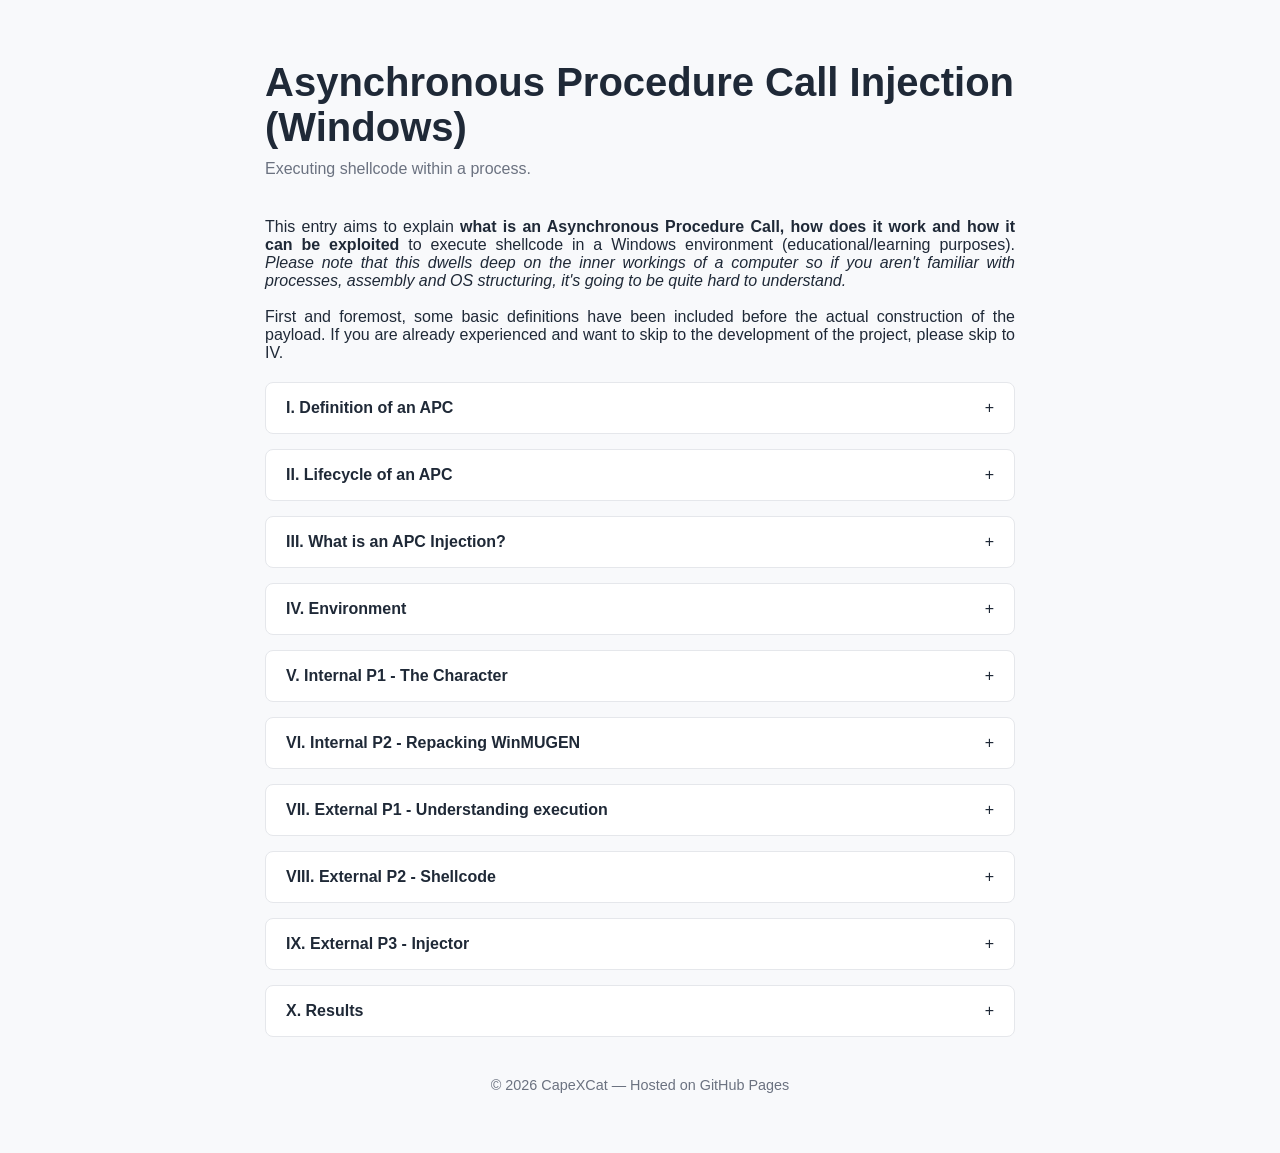
==== commit 7580e623: "Fixes" ====
--- a/knowledge/APC.html
+++ b/knowledge/APC.html
@@ -138,10 +138,10 @@
 
   <body>
       <div class="container">
-    <h1>Asynchronous Process Call Injection (Windows)</h1>
+    <h1>Asynchronous Procedure Call Injection (Windows)</h1>
     <p class="subtitle">Executing shellcode within a process.</p>
       <p style="text-align: justify; margin-bottom: 20px;">
-          This entry aims to explain <b>what is an Asynchronous Process Call, how does it work and how it can be exploited </b> to execute shellcode in a Windows environment (educational/learning purposes).
+          This entry aims to explain <b>what is an Asynchronous Procedure Call, how does it work and how it can be exploited </b> to execute shellcode in a Windows environment (educational/learning purposes).
           <i>Please note that this dwells deep on the inner workings of a computer so if you aren't familiar with processes, assembly and OS structuring, it's going to be quite hard to understand.</i><br><br>
           First and foremost, some basic definitions have been included before the actual construction of the payload. If you are already experienced and want to skip to
           the development of the project, please skip to IV.
